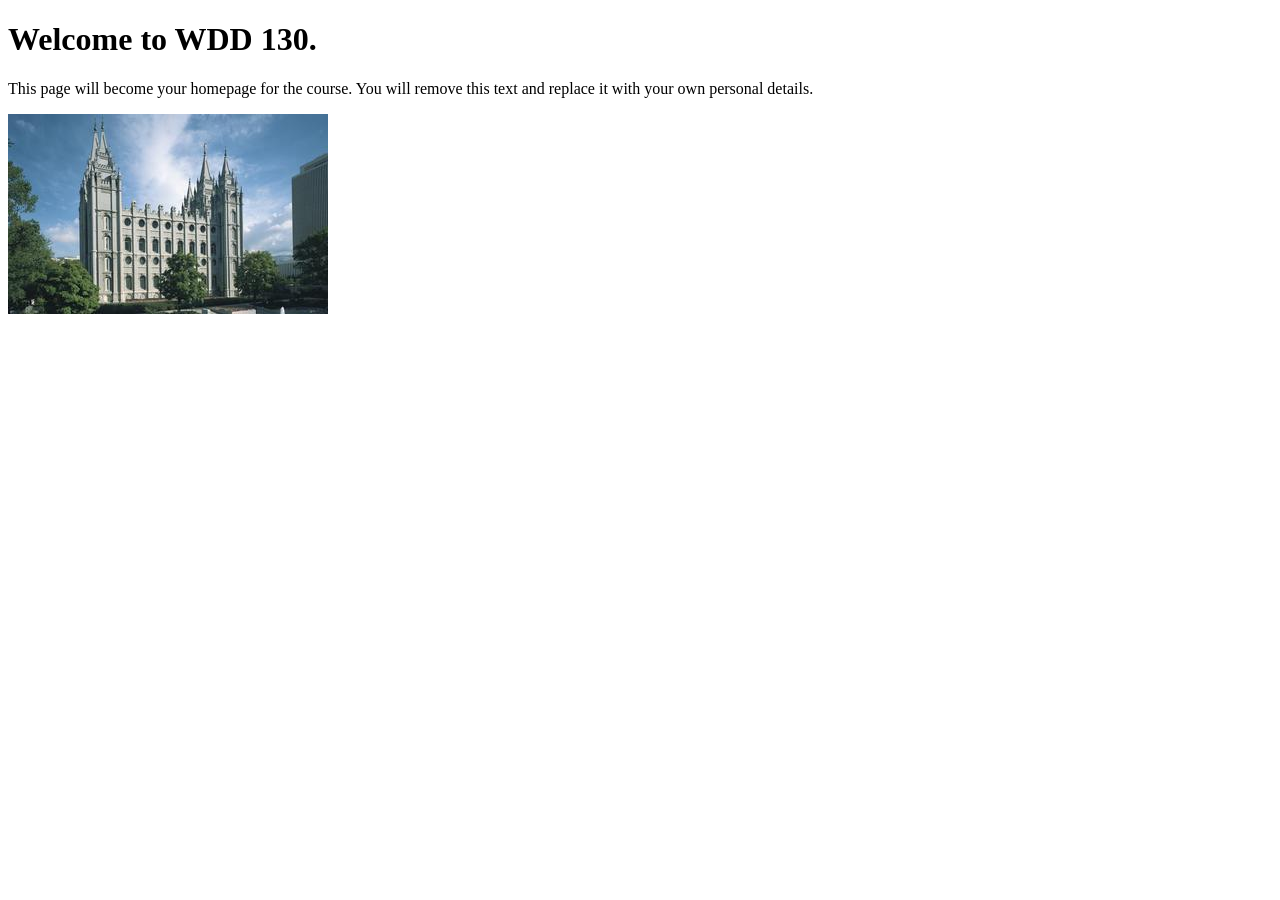
==== index.html @ 9e583d23 "Initial commit" ====
<!DOCTYPE html>
<html lang="en">
<head>
    <meta charset="UTF-8">
    <meta name="viewport" content="width=device-width, initial-scale=1.0">
    <title>WDD 130 | Personal Homepage</title>
</head>
<body>
    <h1>Welcome to WDD 130.</h1>
    <p>This page will become your homepage for the course. You will remove this text and replace it with your own personal details.</p>

    <img src="images/salt-lake-temple.jpg" alt="The Salt Lake Temple.">
</body>
</html>
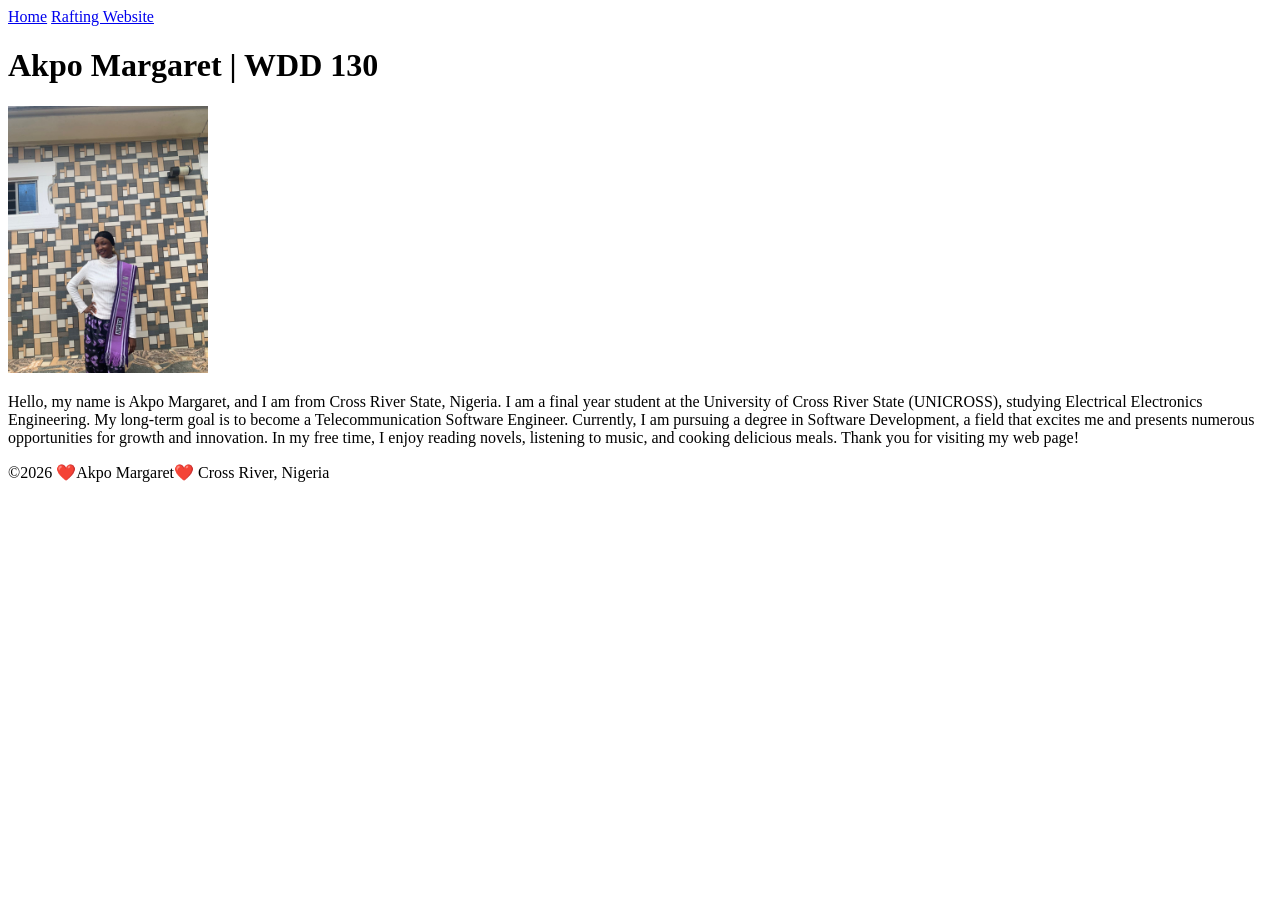
==== commit 5e3bebf9: "first commit" ====
--- a/index.html
+++ b/index.html
@@ -1,14 +1,42 @@
 <!DOCTYPE html>
 <html lang="en">
+
 <head>
     <meta charset="UTF-8">
     <meta name="viewport" content="width=device-width, initial-scale=1.0">
-    <title>WDD 130 | Personal Homepage</title>
+    <meta name="description"
+      content="Personal web page of Akpo Margaret, showcasing my academic journey, career goals, and personal interests.">
+    <meta name="author" content="Akpo Margaret">
+    <title> Akpo Margaret | WDD 130</title>
 </head>
+
 <body>
-    <h1>Welcome to WDD 130.</h1>
-    <p>This page will become your homepage for the course. You will remove this text and replace it with your own personal details.</p>
+    <header>
+        <nav>
+            <a href="#">Home</a>
+            <a href="wwr/about.html">Rafting Website</a>
+        </nav>
+    </header>
+    <main>
+        <h1>Akpo Margaret | WDD 130</h1>
+        <img src="images/profile.jpg" alt="My picture" width="200">
+        <p>
+            Hello, my name is Akpo Margaret,
+            and I am from Cross River State, Nigeria.
+            I am a final year student at the University of
+            Cross River State (UNICROSS), studying Electrical Electronics Engineering.
+            My long-term goal is to become a Telecommunication Software Engineer.
+            Currently, I am pursuing a degree in Software Development, a field that
+            excites me and presents numerous opportunities for growth and innovation.
+            In my free time, I enjoy reading novels, listening to music, and cooking
+            delicious meals.
+            Thank you for visiting my web page!
+        </p>
+    </main>
+    <footer>
+        <p>&copy;2026 ❤️Akpo Margaret❤️ Cross River, Nigeria</p>
+    </footer>
 
-    <img src="images/salt-lake-temple.jpg" alt="The Salt Lake Temple.">
 </body>
+
 </html>
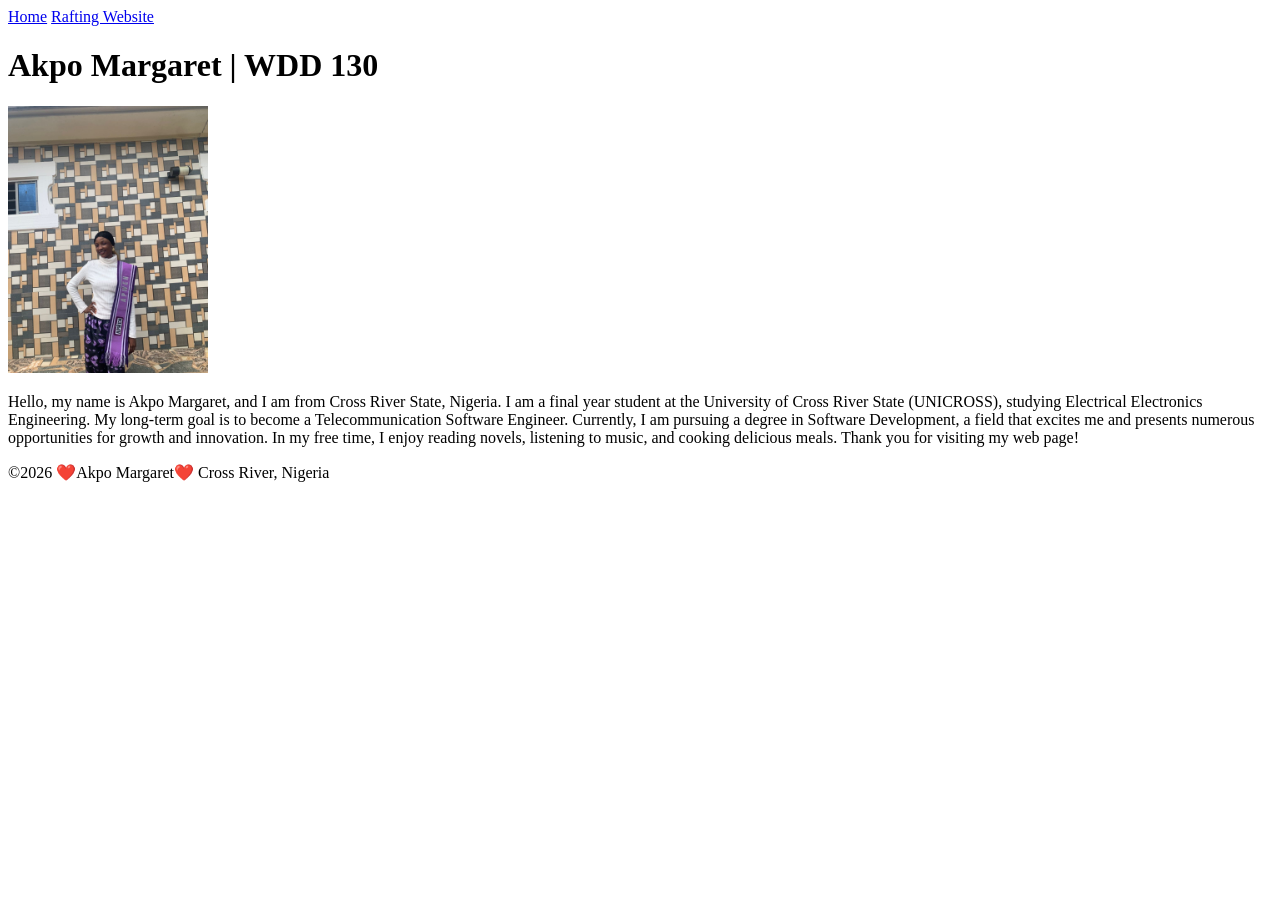
==== commit 26ff57d7: "reduced the image size" ====
--- a/index.html
+++ b/index.html
@@ -14,7 +14,7 @@
     <header>
         <nav>
             <a href="#">Home</a>
-            <a href="wwr/about.html">Rafting Website</a>
+            <a href="wwr/">Rafting Website</a>
         </nav>
     </header>
     <main>
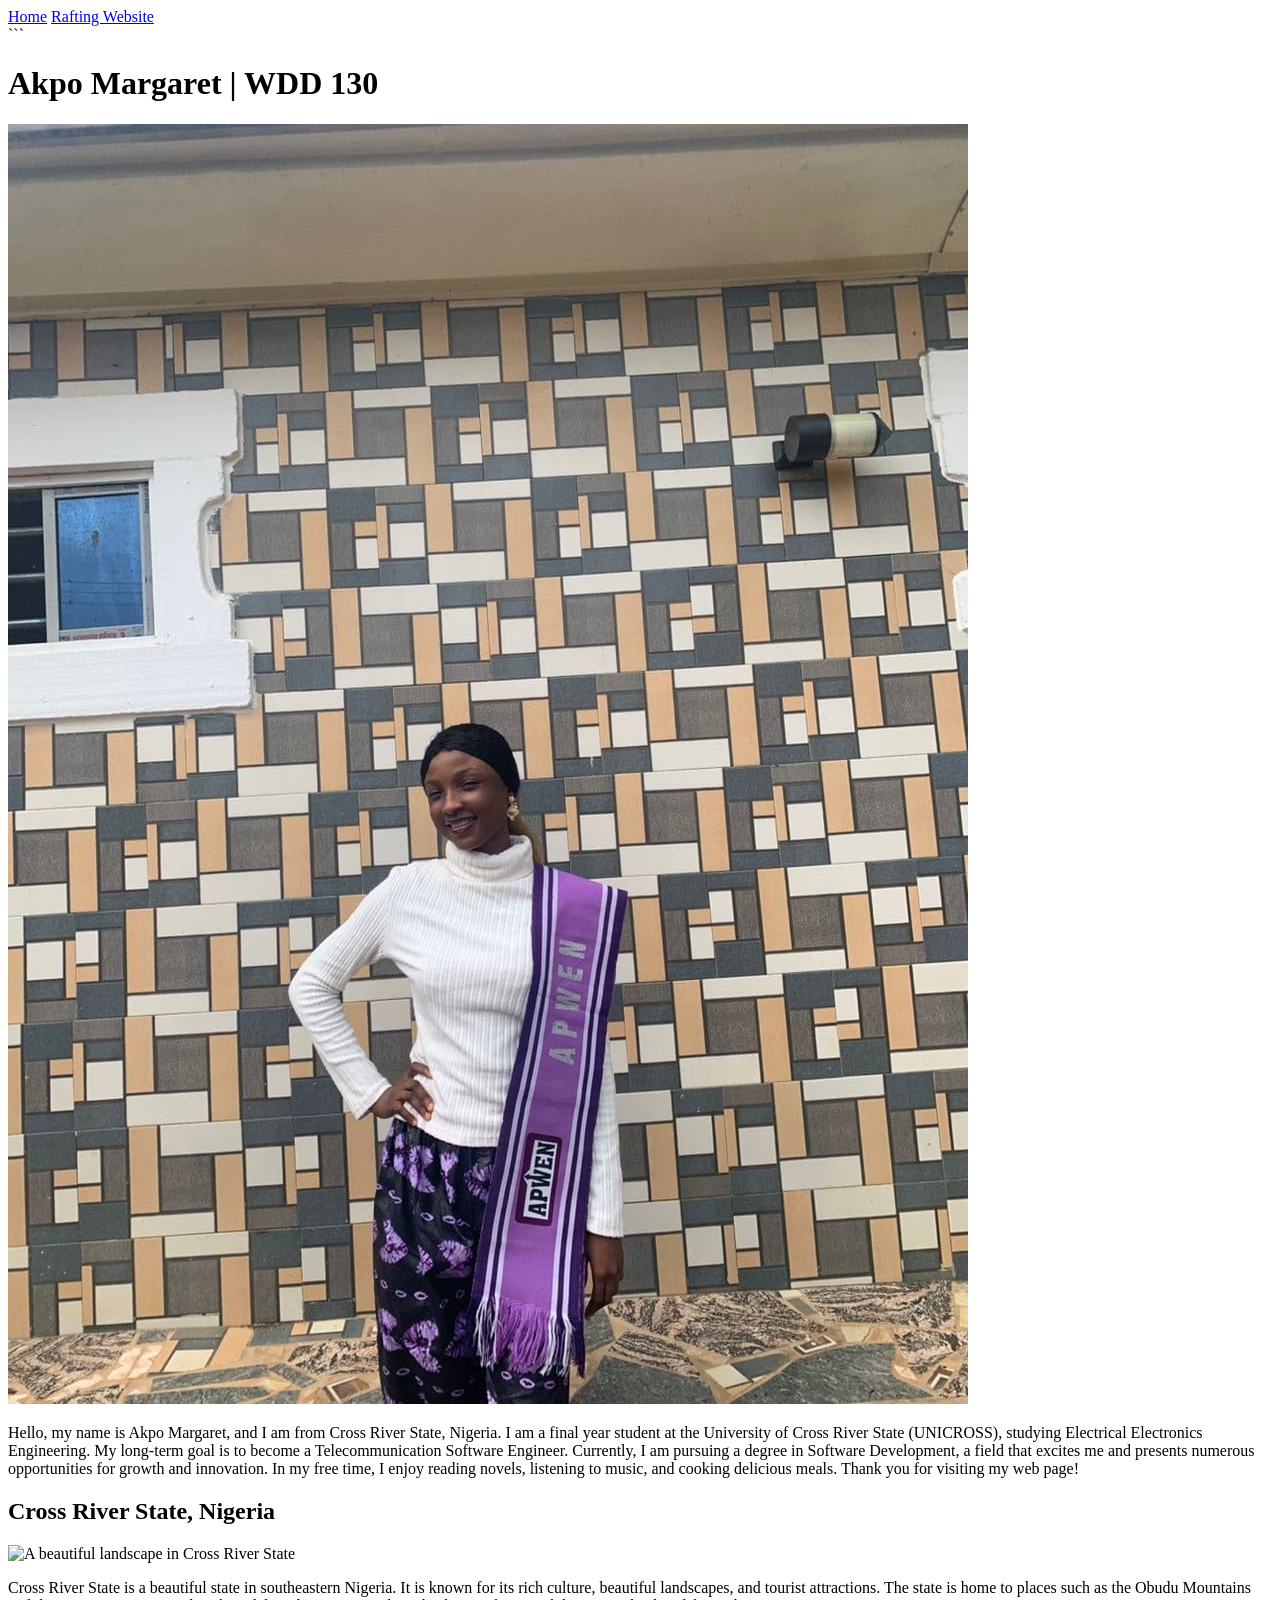
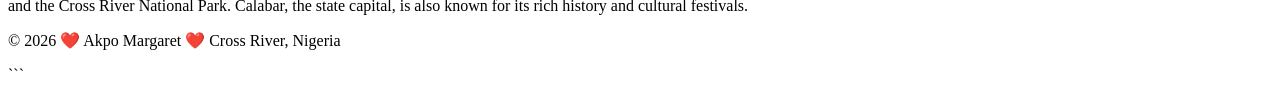
==== commit 45528ab2: "week03" ====
--- a/index.html
+++ b/index.html
@@ -1,4 +1,5 @@
 <!DOCTYPE html>
+
 <html lang="en">
 
 <head>
@@ -7,7 +8,8 @@
     <meta name="description"
       content="Personal web page of Akpo Margaret, showcasing my academic journey, career goals, and personal interests.">
     <meta name="author" content="Akpo Margaret">
-    <title> Akpo Margaret | WDD 130</title>
+    <title>Akpo Margaret | WDD 130</title>
+    <link rel="stylesheet" href="styles/styles.css">
 </head>
 
 <body>
@@ -17,9 +19,11 @@
             <a href="wwr/">Rafting Website</a>
         </nav>
     </header>
+
+    ```
     <main>
         <h1>Akpo Margaret | WDD 130</h1>
-        <img src="images/profile.jpg" alt="My picture" width="200">
+        <img src="images/profile.jpg" alt="My picture">
         <p>
             Hello, my name is Akpo Margaret,
             and I am from Cross River State, Nigeria.
@@ -33,9 +37,23 @@
             Thank you for visiting my web page!
         </p>
     </main>
+
+    <aside>
+        <h2>Cross River State, Nigeria</h2>
+        <img src="images/cross-river.jpg" alt="A beautiful landscape in Cross River State">
+        <p>
+            Cross River State is a beautiful state in southeastern Nigeria.
+            It is known for its rich culture, beautiful landscapes, and tourist
+            attractions. The state is home to places such as the Obudu Mountains
+            and the Cross River National Park. Calabar, the state capital, is
+            also known for its rich history and cultural festivals.
+        </p>
+    </aside>
+
     <footer>
-        <p>&copy;2026 ❤️Akpo Margaret❤️ Cross River, Nigeria</p>
+        <p>&copy; 2026 ❤️ Akpo Margaret ❤️ Cross River, Nigeria</p>
     </footer>
+    ```
 
 </body>
 
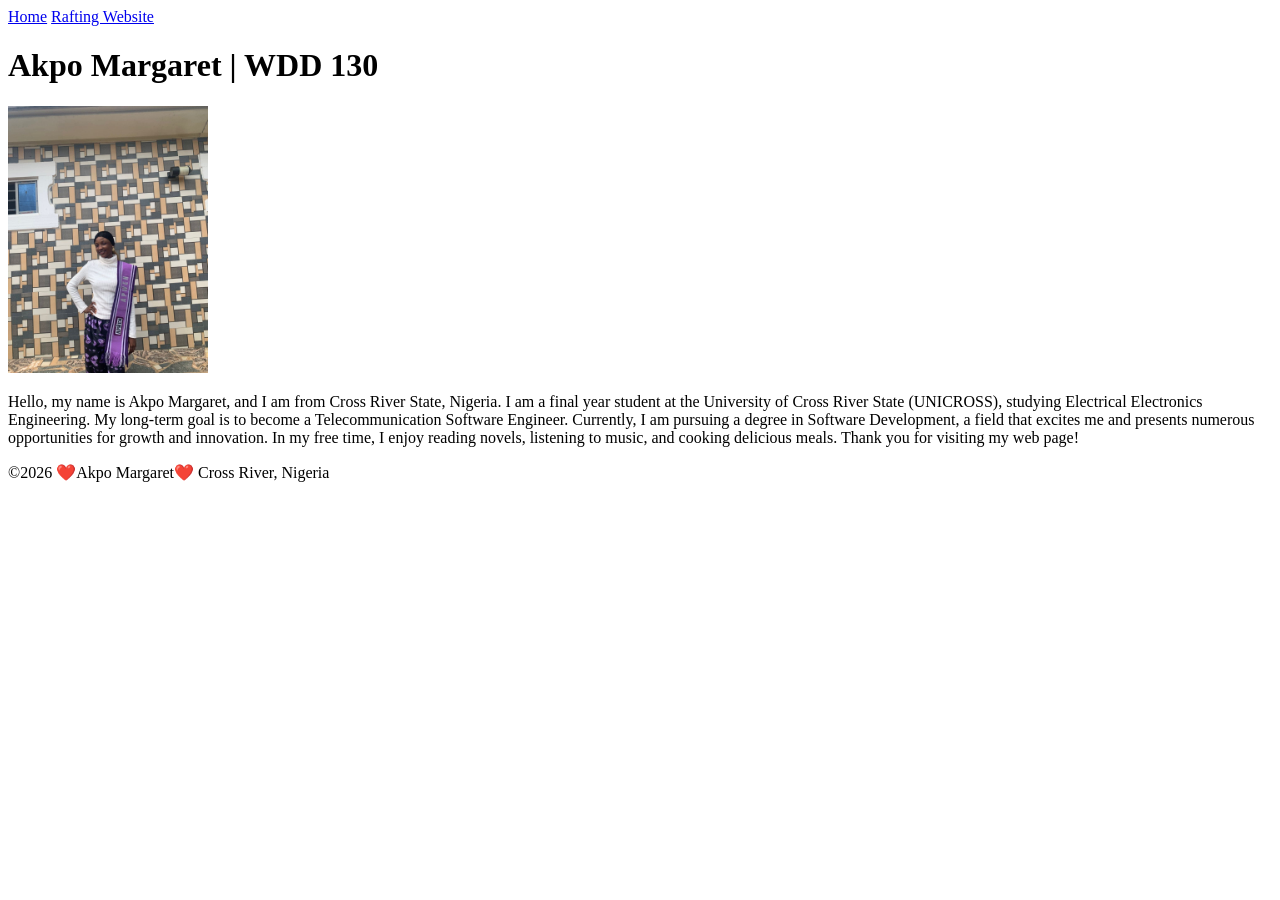
==== commit 73a31197: "week03" ====
--- a/index.html
+++ b/index.html
@@ -1,5 +1,4 @@
 <!DOCTYPE html>
-
 <html lang="en">
 
 <head>
@@ -8,8 +7,7 @@
     <meta name="description"
       content="Personal web page of Akpo Margaret, showcasing my academic journey, career goals, and personal interests.">
     <meta name="author" content="Akpo Margaret">
-    <title>Akpo Margaret | WDD 130</title>
-    <link rel="stylesheet" href="styles/styles.css">
+    <title> Akpo Margaret | WDD 130</title>
 </head>
 
 <body>
@@ -19,11 +17,9 @@
             <a href="wwr/">Rafting Website</a>
         </nav>
     </header>
-
-    ```
     <main>
         <h1>Akpo Margaret | WDD 130</h1>
-        <img src="images/profile.jpg" alt="My picture">
+        <img src="images/profile.jpg" alt="My picture" width="200">
         <p>
             Hello, my name is Akpo Margaret,
             and I am from Cross River State, Nigeria.
@@ -37,23 +33,9 @@
             Thank you for visiting my web page!
         </p>
     </main>
-
-    <aside>
-        <h2>Cross River State, Nigeria</h2>
-        <img src="images/cross-river.jpg" alt="A beautiful landscape in Cross River State">
-        <p>
-            Cross River State is a beautiful state in southeastern Nigeria.
-            It is known for its rich culture, beautiful landscapes, and tourist
-            attractions. The state is home to places such as the Obudu Mountains
-            and the Cross River National Park. Calabar, the state capital, is
-            also known for its rich history and cultural festivals.
-        </p>
-    </aside>
-
     <footer>
-        <p>&copy; 2026 ❤️ Akpo Margaret ❤️ Cross River, Nigeria</p>
+        <p>&copy;2026 ❤️Akpo Margaret❤️ Cross River, Nigeria</p>
     </footer>
-    ```
 
 </body>
 
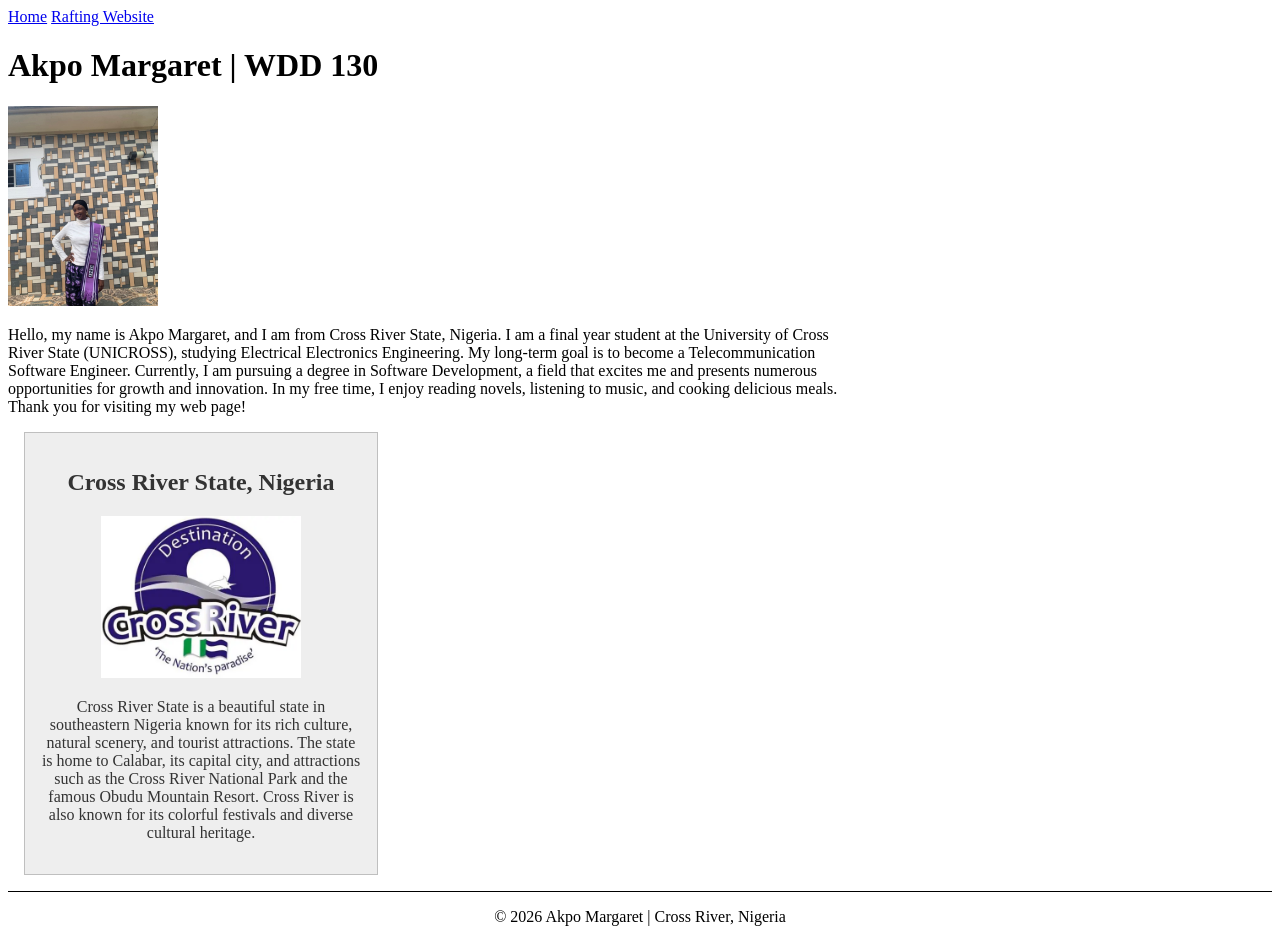
==== commit 536bab13: "update on week 02" ====
--- a/index.html
+++ b/index.html
@@ -7,36 +7,36 @@
     <meta name="description"
       content="Personal web page of Akpo Margaret, showcasing my academic journey, career goals, and personal interests.">
     <meta name="author" content="Akpo Margaret">
-    <title> Akpo Margaret | WDD 130</title>
+    <title>Akpo Margaret | WDD 130</title>
+    <link rel="stylesheet" href="styles/styles.css">
 </head>
 
 <body>
     <header>
-        <nav>
-            <a href="#">Home</a>
-            <a href="wwr/">Rafting Website</a>
-        </nav>
+        <nav> <a href="#">Home</a> <a href="wwr/">Rafting Website</a> </nav>
     </header>
     <main>
-        <h1>Akpo Margaret | WDD 130</h1>
-        <img src="images/profile.jpg" alt="My picture" width="200">
-        <p>
-            Hello, my name is Akpo Margaret,
-            and I am from Cross River State, Nigeria.
-            I am a final year student at the University of
-            Cross River State (UNICROSS), studying Electrical Electronics Engineering.
-            My long-term goal is to become a Telecommunication Software Engineer.
-            Currently, I am pursuing a degree in Software Development, a field that
-            excites me and presents numerous opportunities for growth and innovation.
-            In my free time, I enjoy reading novels, listening to music, and cooking
-            delicious meals.
-            Thank you for visiting my web page!
-        </p>
+        <h1>Akpo Margaret | WDD 130</h1> <img src="images/profile.jpg" alt="Akpo Margaret">
+        <p> Hello, my name is Akpo Margaret, and I am from Cross River State, Nigeria. I am a final
+            year student at the University of Cross River State (UNICROSS), studying Electrical
+            Electronics Engineering. My long-term goal is to become a Telecommunication Software
+            Engineer. Currently, I am pursuing a degree in Software Development, a field that
+            excites me and presents numerous opportunities for growth and innovation. In my free
+            time, I enjoy reading novels, listening to music, and cooking delicious meals. Thank you
+            for visiting my web page! </p>
     </main>
+    <aside>
+        <h2>Cross River State, Nigeria</h2> <img src="images/Cross River State.jpg"
+          alt="Beautiful landscape in Cross River State, Nigeria">
+        <p> Cross River State is a beautiful state in southeastern Nigeria known for its rich
+            culture, natural scenery, and tourist attractions. The state is home to Calabar, its
+            capital city, and attractions such as the Cross River National Park and the famous Obudu
+            Mountain Resort. Cross River is also known for its colorful festivals and diverse
+            cultural heritage. </p>
+    </aside>
     <footer>
-        <p>&copy;2026 ❤️Akpo Margaret❤️ Cross River, Nigeria</p>
+        <p>&copy; 2026 Akpo Margaret | Cross River, Nigeria</p>
     </footer>
-
 </body>
 
 </html>
--- a/styles/styles.css
+++ b/styles/styles.css
@@ -0,0 +1,33 @@
+main {
+    max-width: 840px;
+}
+
+aside {
+    width: 20rem;
+    margin: 1rem;
+    border: 1px solid rgb(0 0 0 / 0.2);
+    padding: 1rem;
+    background-color: #eee;
+    color: #333;
+    text-align: center;
+}
+
+aside img {
+    width: 200px;
+    height: auto;
+}
+
+main img {
+    width: 150px;
+    height: auto;
+}
+
+p {
+    padding: 0;
+}
+
+footer {
+    margin-top: 15px;
+    border-top: 1px solid #000;
+    text-align: center;
+}
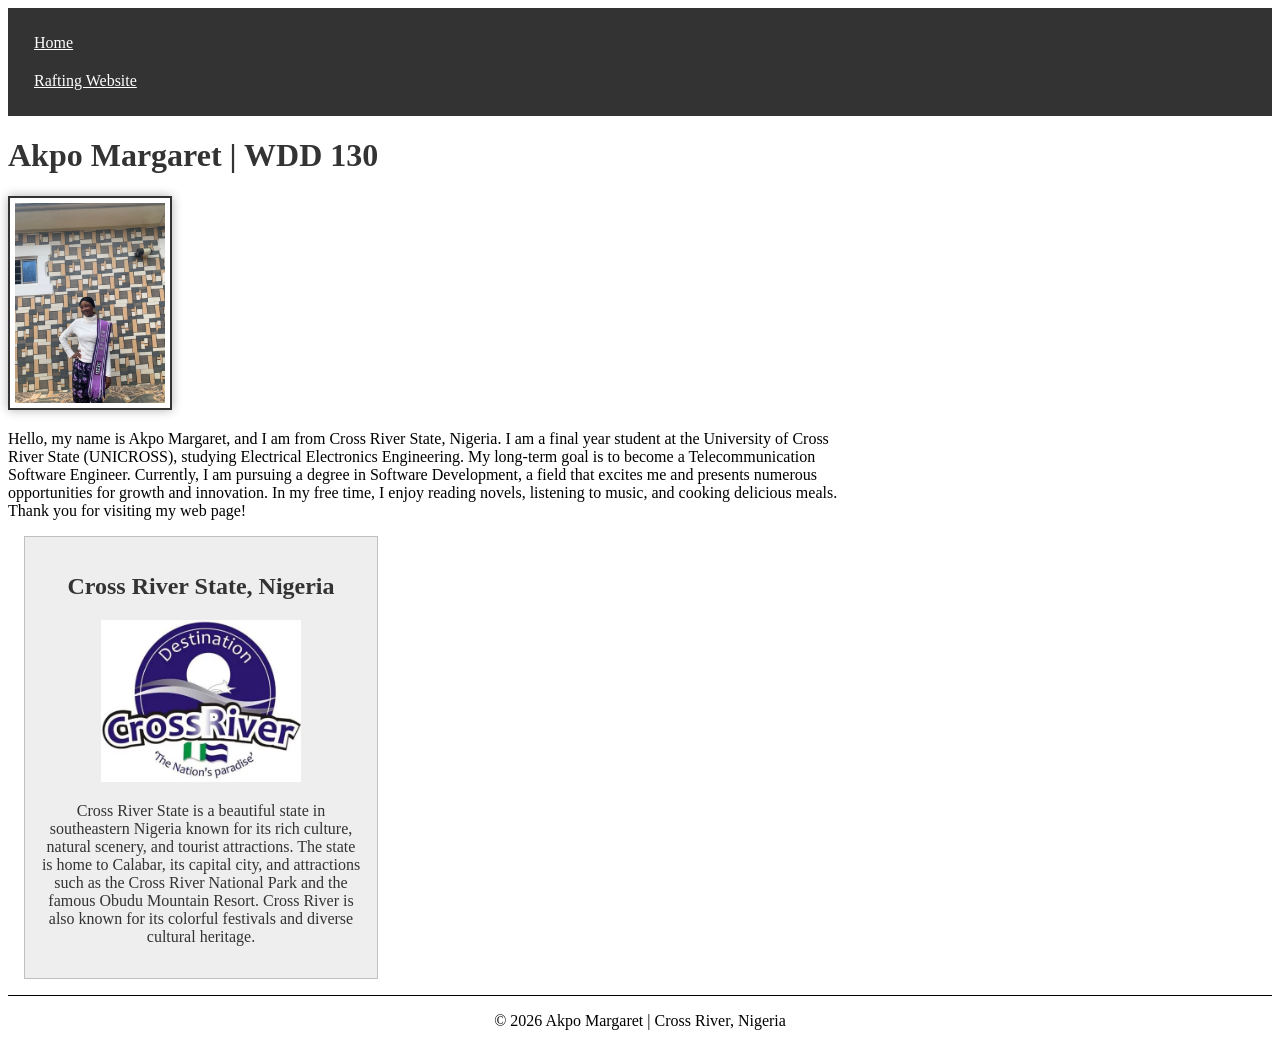
==== commit d8475a36: "updated week02" ====
--- a/index.html
+++ b/index.html
@@ -26,13 +26,19 @@
             for visiting my web page! </p>
     </main>
     <aside>
-        <h2>Cross River State, Nigeria</h2> <img src="images/Cross River State.jpg"
+        <h2>Cross River State, Nigeria</h2>
+
+        <img src="images/cross-river-state.jpg"
           alt="Beautiful landscape in Cross River State, Nigeria">
-        <p> Cross River State is a beautiful state in southeastern Nigeria known for its rich
-            culture, natural scenery, and tourist attractions. The state is home to Calabar, its
-            capital city, and attractions such as the Cross River National Park and the famous Obudu
-            Mountain Resort. Cross River is also known for its colorful festivals and diverse
-            cultural heritage. </p>
+
+        <p>
+            Cross River State is a beautiful state in southeastern Nigeria known
+            for its rich culture, natural scenery, and tourist attractions.
+            The state is home to Calabar, its capital city, and attractions such
+            as the Cross River National Park and the famous Obudu Mountain Resort.
+            Cross River is also known for its colorful festivals and diverse
+            cultural heritage.
+        </p>
     </aside>
     <footer>
         <p>&copy; 2026 Akpo Margaret | Cross River, Nigeria</p>
--- a/styles/styles.css
+++ b/styles/styles.css
@@ -1,5 +1,28 @@
+nav {
+    background-color: #333;
+    padding: 1rem;
+}
+
+nav a {
+    color: white;
+    padding: 10px;
+    display: block;
+}
+
 main {
     max-width: 840px;
+}
+
+h1 {
+    color: #333;
+}
+
+main img {
+    width: 150px;
+    height: auto;
+    border: 2px solid #333;
+    padding: 5px;
+    box-shadow: 0 0 10px rgb(0 0 0 / 0.3);
 }
 
 aside {
@@ -17,11 +40,6 @@
     height: auto;
 }
 
-main img {
-    width: 150px;
-    height: auto;
-}
-
 p {
     padding: 0;
 }
